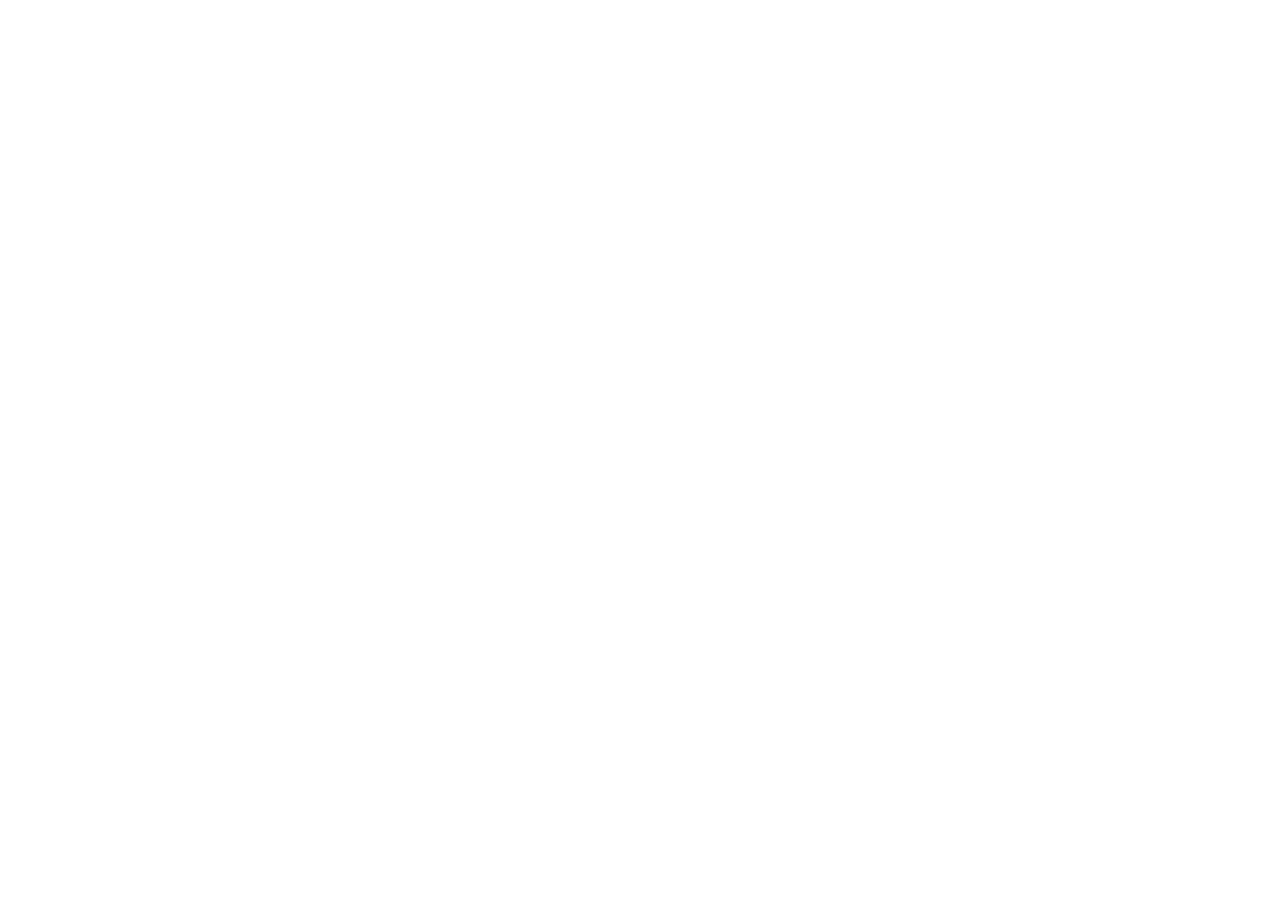
==== index.html @ 69a35a49 "JS Day - 12" ====
<!DOCTYPE html>
<html lang="en">
<head>
    <meta charset="UTF-8">
    <meta http-equiv="X-UA-Compatible" content="IE=edge">
    <meta name="viewport" content="width=device-width, initial-scale=1.0">
    <title>Document</title>
</head>
<body>
    <script src="Reference Types/Objects/Clone.js"></script>
</body>
</html>
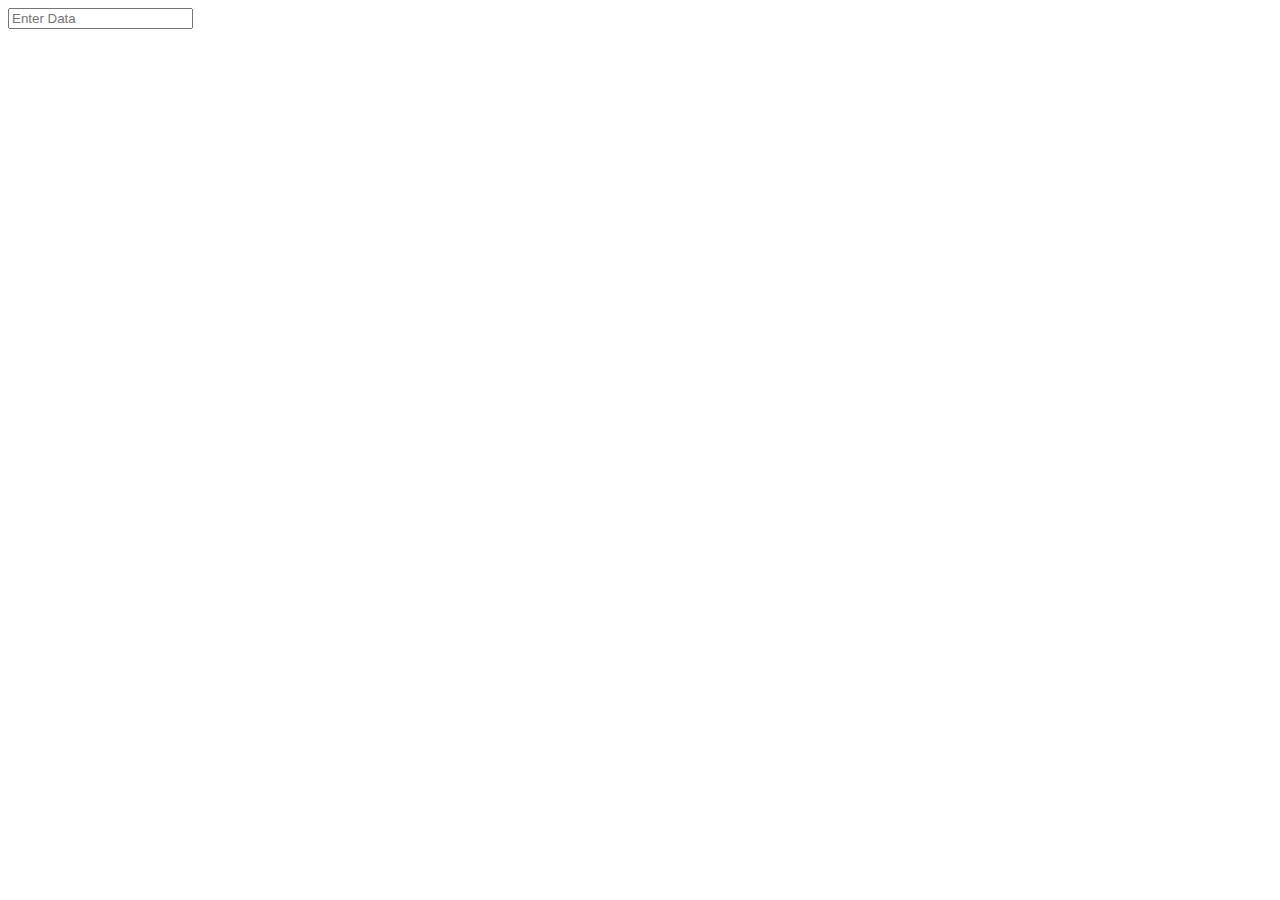
==== commit 3725498a: "debouncing" ====
--- a/index.html
+++ b/index.html
@@ -1,12 +1,13 @@
 <!DOCTYPE html>
 <html lang="en">
-<head>
-    <meta charset="UTF-8">
-    <meta http-equiv="X-UA-Compatible" content="IE=edge">
-    <meta name="viewport" content="width=device-width, initial-scale=1.0">
+  <head>
+    <meta charset="UTF-8" />
+    <meta http-equiv="X-UA-Compatible" content="IE=edge" />
+    <meta name="viewport" content="width=device-width, initial-scale=1.0" />
     <title>Document</title>
-</head>
-<body>
-    <script src="Reference Types/Objects/Clone.js"></script>
-</body>
-</html>+  </head>
+  <body>
+    <input type="text" placeholder="Enter Data" id="input" />
+    <script src="Important Concepts/Debouncing.js"></script>
+  </body>
+</html>
